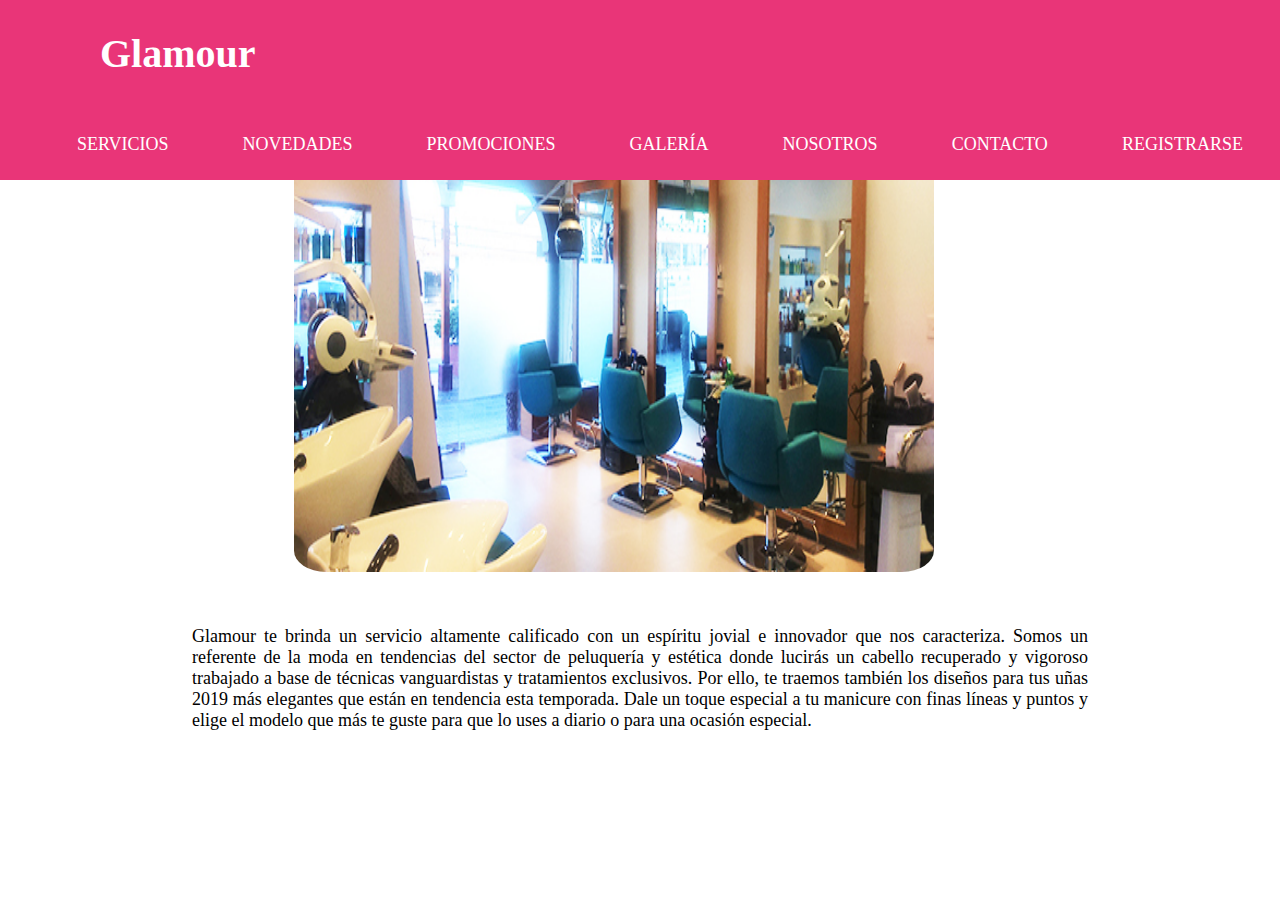
==== src/main/resources/static/Index.html @ 80c11309 "AVANCE1-INDEX_SERVICIOS" ====
<!DOCTYPE html>
<html lang="es" xmlns:th="http://www.thymeleaf.org">
    <head>
        <title>Glamour</title>
        <meta charset="UTF-8">
        <meta name="viewport" content="width=device-width, initial-scale=1.0">
        <link href="css/estilosIndex.css" rel="stylesheet" type="text/css"/>
    </head>
    <body>
        <header class="header">
            <a href="Index.html" class="logo nav-link" >Glamour</a>  
        </header>

        <nav class="nav">
            <ul class="nav-menu">
                <li class="nav-menu-item"><a class="nav-menu-link nav-link" href="Servicios.html">SERVICIOS</a></li>
                <li class="nav-menu-item"><a class="nav-menu-link nav-link" href="Novedades.html">NOVEDADES</a></li>
                <li class="nav-menu-item"><a class="nav-menu-link nav-link" href="Promociones.html">PROMOCIONES</a></li>
                <li class="nav-menu-item"><a class="nav-menu-link nav-link"  href="Galeria.html">GALERÍA</a></li>
                <li class="nav-menu-item"><a class="nav-menu-link nav-link" href="Nosotros.html">NOSOTROS</a></li>
                <li class="nav-menu-item"><a class="nav-menu-link nav-link" href="Contacto.html">CONTACTO</a></li>
                <li class="nav-menu-item"><a class="nav-menu-link nav-link" href="Registrarse.html">REGISTRARSE</a></li>
            </ul>
        </nav>

        <section class="section-imagenesIndex">
             
                <ul>

                    <li><img src="ImgIndex/2.jpg" alt="" ></li>

                    <li><img src="ImgIndex/4504-Pasos-para-abrir-un-salón-de-belleza.jpg" alt=""/></li>

                    <li><img src="ImgIndex/POS-para-salones-de-belleza.jpg" alt="" /></li>

                    <li><img src="ImgIndex/know_your_clients.png" alt="" /></li>

                    <li><img src="ImgIndex/mantenerse-seguro-en-salones-belleza.jpeg" alt=""/></li>
                </ul>

            


        </section>
        <br><!-- <br> -->
        <br><!-- comment -->
        <br>

        <section class="section-informacion">
            <div>
                <p >Glamour te brinda un servicio altamente calificado con un espíritu jovial e innovador que nos caracteriza. Somos un referente de la moda en tendencias del sector de  peluquería y estética donde lucirás un cabello recuperado y vigoroso trabajado a base de técnicas vanguardistas y tratamientos exclusivos. Por ello, te traemos también los diseños para tus uñas 2019 más elegantes que están en tendencia esta temporada. Dale un toque especial a tu manicure con finas líneas y puntos y elige el modelo que más te guste para que lo uses a diario o para una ocasión especial.</p>
            </div>
        </section>
        <br><!-- comment -->
        <br>
       <br>

    </body>
</html>
---- src/main/resources/static/css/estilosIndex.css ----
/* MENU PRINCIPAL */
* {
    margin: 0;
    box-sizing: border-box;
    font-family:cursive;
}

body {

}

.header {
    background-color: #e93578;
    height: 10%;
    position: fixed;
    top: 0;
    left: 0;
    width: 100%;
}

.nav {
    background-color: #e93578;
    position: fixed;
    top: 10%;
    left: 0%;
    height: 10%;
    width: 100%;
}

.nav-link {
    color: white;
    text-decoration: none;
}

.logo {
    font-size: 40px;
    font-weight: bold;
    margin: 0 100px;
    line-height: 12vh;
}

.nav-menu {
    display:flex;
    margin:auto;
    list-style: none;
}

.nav-menu-item {
    font-size: 18px;
    margin: 0 25px;
    line-height: 12vh;
}

.nav-menu-link {
    padding: 8px 12px;
    border-radius: 4px;
}

.nav-menu-link:hover {
    color: black;
    text-decoration: none;
}
/*INFORMACION*/
.section-informacion{
    color:black;
    font-size: 18px;
    margin: 0 15%;
    top: 70%;
    height: 40%;
    width: 70%;
    text-align: justify;
}


/*CARRUSEL*/
.section-imagenesIndex {
    width: 50%;
    margin-top: 11%;
    margin-left: 23%;
    overflow: hidden;
     border-radius:5%;
     
}

.section-imagenesIndex ul {
    width: 500%;
    display: flex;
    padding: 0%;
    animation: cambio 30s infinite;
    
}

.section-imagenesIndex li {
    list-style: none;
    width: 100%;
}

.section-imagenesIndex img {
    width: 100%;
    height: 100%;  
}


.section-imagenesIndex:hover{
     filter: saturate(130%);
   
    -webkit-box-shadow: 0px 0px 10px 10px #ff99ff;
    
}




@Keyframes cambio{
    0%{
        margin-left:0;
    }
    20%{
        margin-left:0;
    }

    20%{
        margin-left:-100%;
    }
    40%{
        margin-left:-100%;
    }

    40%{
        margin-left:-200%;
    }
    50%{
        margin-left:-200%;
    }

    50%{
        margin-left:-300%;
    }
    80%{
        margin-left:-300%;
    }

    80%{
        margin-left:-400%;
    }
    100%{
        margin-left:-400%;
    }
}
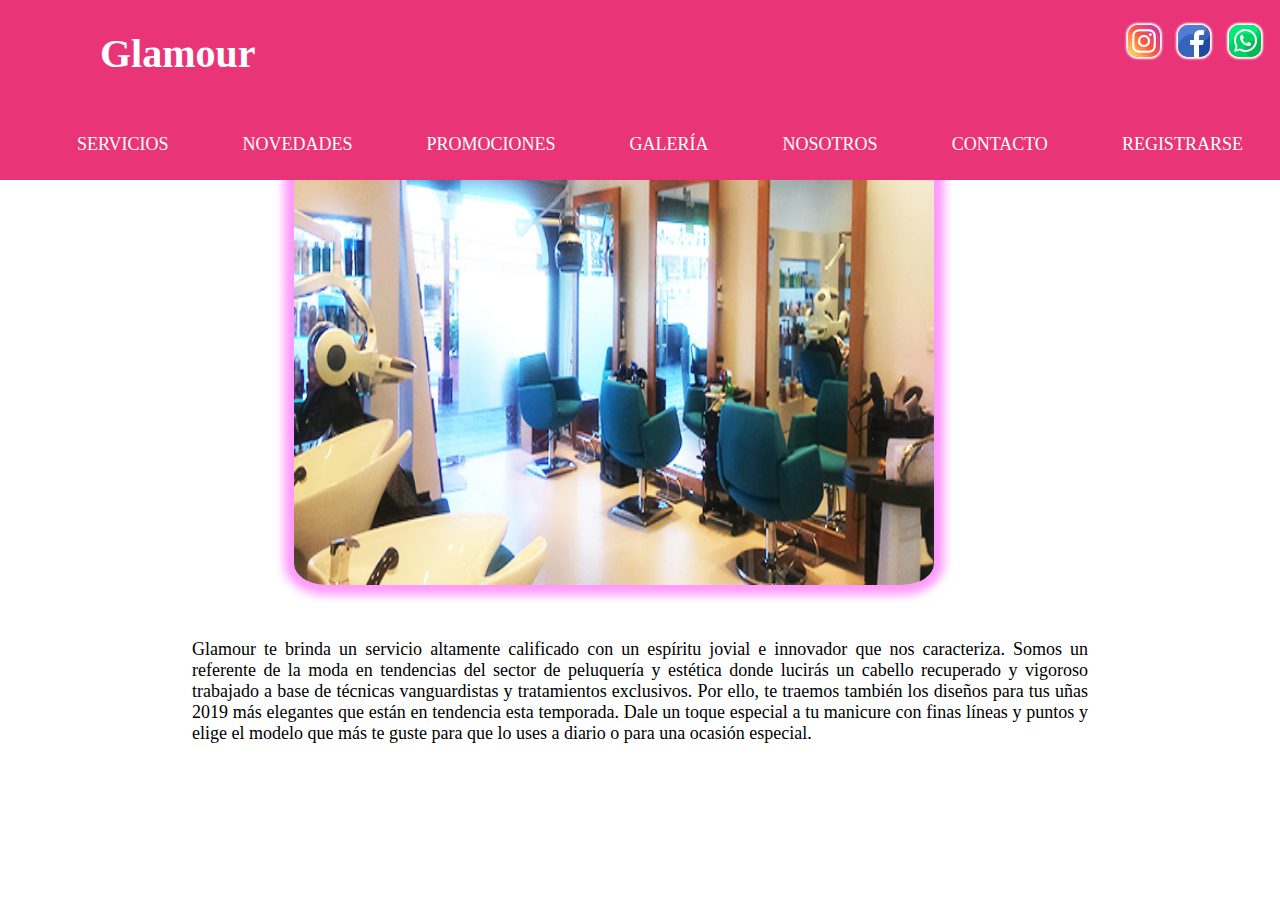
==== commit 6225d5c2: "AVANCE1-INDEX_SERVICIOS_NOVEDADES Agregué logos redes sociales a cada paginas" ====
--- a/src/main/resources/static/Index.html
+++ b/src/main/resources/static/Index.html
@@ -9,6 +9,13 @@
     <body>
         <header class="header">
             <a href="Index.html" class="logo nav-link" >Glamour</a>  
+            
+            <div id="logoFace" class="redesSociales"><img src="ImgIndex/facebook.png" alt=""/></div>
+            <div id="logoInsta" class="redesSociales"><img src="ImgIndex/instagram.png" alt=""/></div>
+            <div id="logoWhatsapp" class="redesSociales"><img src="ImgIndex/whatsapp(2)_1.png" alt=""/></div>
+
+
+            
         </header>
 
         <nav class="nav">
@@ -24,21 +31,21 @@
         </nav>
 
         <section class="section-imagenesIndex">
-             
-                <ul>
 
-                    <li><img src="ImgIndex/2.jpg" alt="" ></li>
+            <ul>
 
-                    <li><img src="ImgIndex/4504-Pasos-para-abrir-un-salón-de-belleza.jpg" alt=""/></li>
+                <li><img src="ImgIndex/2.jpg" alt="" ></li>
 
-                    <li><img src="ImgIndex/POS-para-salones-de-belleza.jpg" alt="" /></li>
+                <li><img src="ImgIndex/4504-Pasos-para-abrir-un-salón-de-belleza.jpg" alt=""/></li>
 
-                    <li><img src="ImgIndex/know_your_clients.png" alt="" /></li>
+                <li><img src="ImgIndex/POS-para-salones-de-belleza.jpg" alt="" /></li>
 
-                    <li><img src="ImgIndex/mantenerse-seguro-en-salones-belleza.jpeg" alt=""/></li>
-                </ul>
+                <li><img src="ImgIndex/know_your_clients.png" alt="" /></li>
 
-            
+                <li><img src="ImgIndex/mantenerse-seguro-en-salones-belleza.jpeg" alt=""/></li>
+            </ul>
+
+
 
 
         </section>
@@ -53,7 +60,7 @@
         </section>
         <br><!-- comment -->
         <br>
-       <br>
+        <br>
 
     </body>
 </html>
--- a/src/main/resources/static/css/estilosIndex.css
+++ b/src/main/resources/static/css/estilosIndex.css
@@ -5,8 +5,35 @@
     font-family:cursive;
 }
 
-body {
+.redesSociales{
+    position:absolute;
+    height: 32px;
+    width:32px;
+     
 
+}
+
+.redesSociales img{
+    -webkit-box-shadow: 0px 0px 2px 2px white;
+    border-radius: 10px; 
+}
+
+#logoFace{
+    top: 25px;
+    right: 70px;
+    
+}
+
+#logoInsta{
+    top: 25px;
+    right: 120px;
+    
+}
+
+#logoWhatsapp{
+    top: 25px;
+    right: 19px;
+    
 }
 
 .header {
@@ -16,6 +43,7 @@
     top: 0;
     left: 0;
     width: 100%;
+   
 }
 
 .nav {
@@ -25,6 +53,7 @@
     left: 0%;
     height: 10%;
     width: 100%;
+    z-index: 1;
 }
 
 .nav-link {
@@ -38,6 +67,8 @@
     margin: 0 100px;
     line-height: 12vh;
 }
+
+
 
 .nav-menu {
     display:flex;
@@ -75,37 +106,36 @@
 /*CARRUSEL*/
 .section-imagenesIndex {
     width: 50%;
-    margin-top: 11%;
+    margin-top: 12%;
     margin-left: 23%;
     overflow: hidden;
-     border-radius:5%;
-     
+    border-radius:5%;
+    -webkit-box-shadow: 0px 0px 10px 10px #ff99ff;
 }
 
 .section-imagenesIndex ul {
     width: 500%;
     display: flex;
-    padding: 0%;
+    padding: 0;
     animation: cambio 30s infinite;
-    
+    -webkit-box-shadow: 0px 0px 10px 10px #ff99ff;
 }
 
 .section-imagenesIndex li {
     list-style: none;
     width: 100%;
+
 }
 
 .section-imagenesIndex img {
     width: 100%;
-    height: 100%;  
+    height: 100%;
+
 }
 
 
 .section-imagenesIndex:hover{
-     filter: saturate(130%);
-   
-    -webkit-box-shadow: 0px 0px 10px 10px #ff99ff;
-    
+    filter: saturate(130%);
 }
 
 
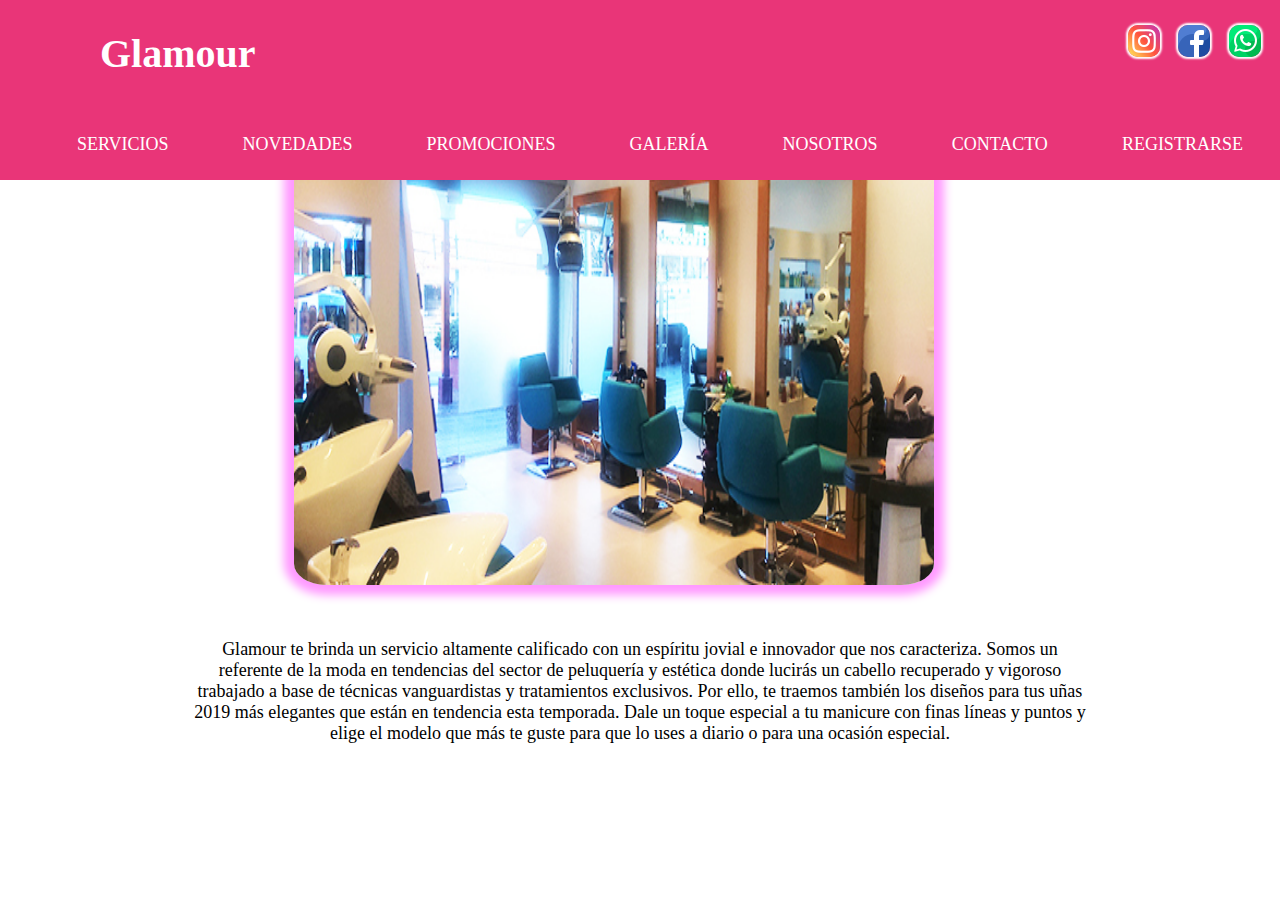
==== commit 6fab55c4: "Arreglo de CSS y comienzo de página promociones" ====
--- a/src/main/resources/static/Index.html
+++ b/src/main/resources/static/Index.html
@@ -9,29 +9,25 @@
     <body>
         <header class="header">
             <a href="Index.html" class="logo nav-link" >Glamour</a>  
-            
+
             <div id="logoFace" class="redesSociales"><img src="ImgIndex/facebook.png" alt=""/></div>
             <div id="logoInsta" class="redesSociales"><img src="ImgIndex/instagram.png" alt=""/></div>
             <div id="logoWhatsapp" class="redesSociales"><img src="ImgIndex/whatsapp(2)_1.png" alt=""/></div>
 
-
-            
+            <nav class="nav">
+                <ul class="nav-menu">
+                    <li class="nav-menu-item"><a class="nav-menu-link nav-link" href="Servicios.html">SERVICIOS</a></li>
+                    <li class="nav-menu-item"><a class="nav-menu-link nav-link" href="Novedades.html">NOVEDADES</a></li>
+                    <li class="nav-menu-item"><a class="nav-menu-link nav-link" href="Promociones.html">PROMOCIONES</a></li>
+                    <li class="nav-menu-item"><a class="nav-menu-link nav-link"  href="Galeria.html">GALERÍA</a></li>
+                    <li class="nav-menu-item"><a class="nav-menu-link nav-link" href="Nosotros.html">NOSOTROS</a></li>
+                    <li class="nav-menu-item"><a class="nav-menu-link nav-link" href="Contacto.html">CONTACTO</a></li>
+                    <li class="nav-menu-item"><a class="nav-menu-link nav-link" href="Registrarse.html">REGISTRARSE</a></li>
+                </ul>
+            </nav>
         </header>
 
-        <nav class="nav">
-            <ul class="nav-menu">
-                <li class="nav-menu-item"><a class="nav-menu-link nav-link" href="Servicios.html">SERVICIOS</a></li>
-                <li class="nav-menu-item"><a class="nav-menu-link nav-link" href="Novedades.html">NOVEDADES</a></li>
-                <li class="nav-menu-item"><a class="nav-menu-link nav-link" href="Promociones.html">PROMOCIONES</a></li>
-                <li class="nav-menu-item"><a class="nav-menu-link nav-link"  href="Galeria.html">GALERÍA</a></li>
-                <li class="nav-menu-item"><a class="nav-menu-link nav-link" href="Nosotros.html">NOSOTROS</a></li>
-                <li class="nav-menu-item"><a class="nav-menu-link nav-link" href="Contacto.html">CONTACTO</a></li>
-                <li class="nav-menu-item"><a class="nav-menu-link nav-link" href="Registrarse.html">REGISTRARSE</a></li>
-            </ul>
-        </nav>
-
         <section class="section-imagenesIndex">
-
             <ul>
 
                 <li><img src="ImgIndex/2.jpg" alt="" ></li>
@@ -44,13 +40,9 @@
 
                 <li><img src="ImgIndex/mantenerse-seguro-en-salones-belleza.jpeg" alt=""/></li>
             </ul>
-
-
-
-
         </section>
-        <br><!-- <br> -->
-        <br><!-- comment -->
+        <br>
+        <br>
         <br>
 
         <section class="section-informacion">
@@ -58,7 +50,7 @@
                 <p >Glamour te brinda un servicio altamente calificado con un espíritu jovial e innovador que nos caracteriza. Somos un referente de la moda en tendencias del sector de  peluquería y estética donde lucirás un cabello recuperado y vigoroso trabajado a base de técnicas vanguardistas y tratamientos exclusivos. Por ello, te traemos también los diseños para tus uñas 2019 más elegantes que están en tendencia esta temporada. Dale un toque especial a tu manicure con finas líneas y puntos y elige el modelo que más te guste para que lo uses a diario o para una ocasión especial.</p>
             </div>
         </section>
-        <br><!-- comment -->
+        <br>
         <br>
         <br>
 
--- a/src/main/resources/static/css/estilosIndex.css
+++ b/src/main/resources/static/css/estilosIndex.css
@@ -2,15 +2,13 @@
 * {
     margin: 0;
     box-sizing: border-box;
-    font-family:cursive;
+    font-family:"Times New Roman";
 }
 
 .redesSociales{
     position:absolute;
     height: 32px;
     width:32px;
-     
-
 }
 
 .redesSociales img{
@@ -99,7 +97,7 @@
     top: 70%;
     height: 40%;
     width: 70%;
-    text-align: justify;
+    text-align: center;
 }
 
 
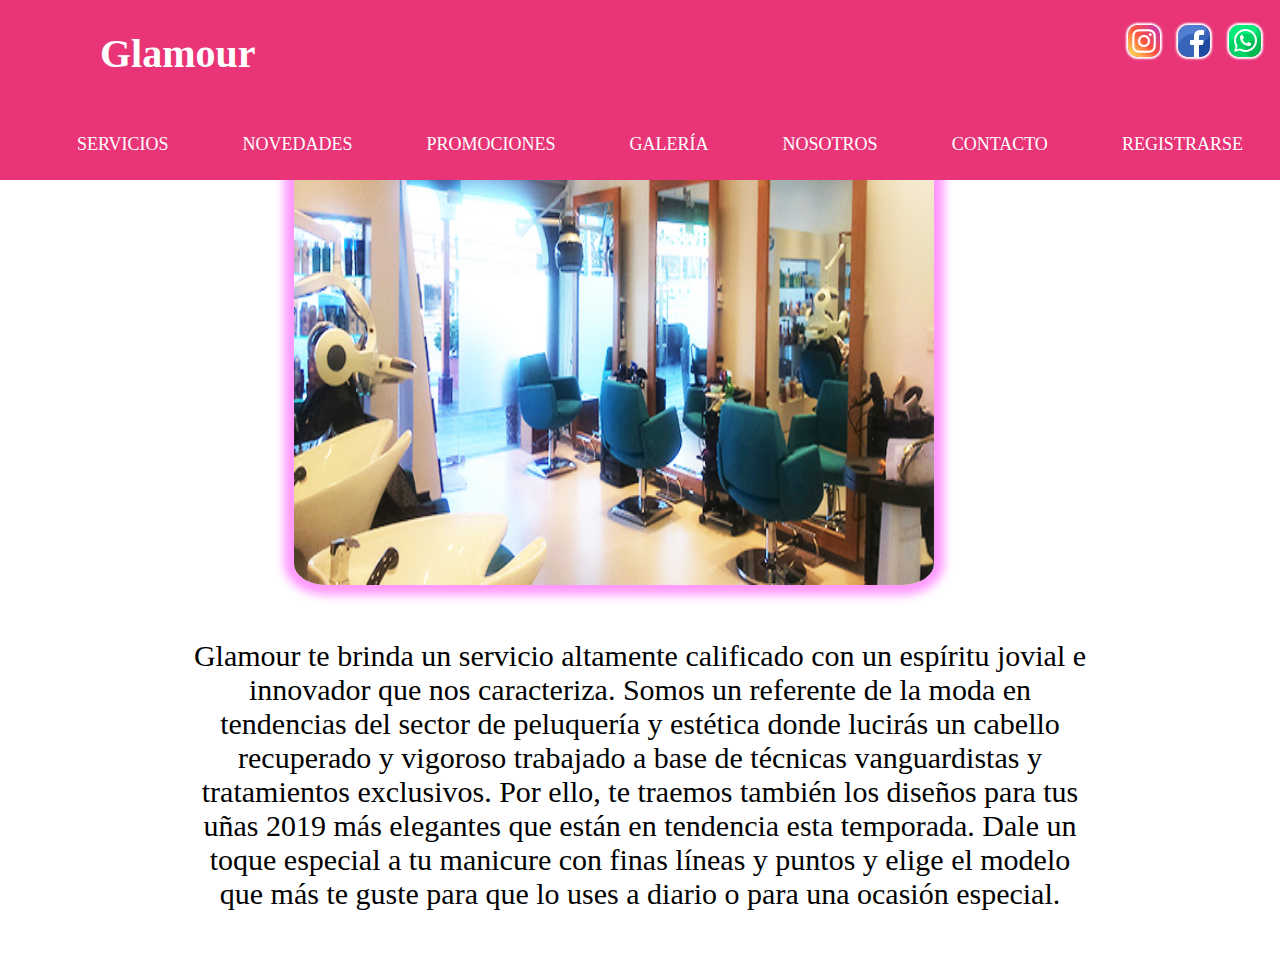
==== commit 2baed3b8: "Páginas de Nosotros, Promociones y Registrarse listos" ====
--- a/src/main/resources/static/Index.html
+++ b/src/main/resources/static/Index.html
@@ -5,6 +5,7 @@
         <meta charset="UTF-8">
         <meta name="viewport" content="width=device-width, initial-scale=1.0">
         <link href="css/estilosIndex.css" rel="stylesheet" type="text/css"/>
+        
     </head>
     <body>
         <header class="header">
--- a/src/main/resources/static/css/estilosIndex.css
+++ b/src/main/resources/static/css/estilosIndex.css
@@ -66,8 +66,6 @@
     line-height: 12vh;
 }
 
-
-
 .nav-menu {
     display:flex;
     margin:auto;
@@ -92,7 +90,7 @@
 /*INFORMACION*/
 .section-informacion{
     color:black;
-    font-size: 18px;
+    font-size: 30px;
     margin: 0 15%;
     top: 70%;
     height: 40%;
@@ -122,22 +120,16 @@
 .section-imagenesIndex li {
     list-style: none;
     width: 100%;
-
 }
 
 .section-imagenesIndex img {
     width: 100%;
     height: 100%;
-
-}
-
+}
 
 .section-imagenesIndex:hover{
     filter: saturate(130%);
 }
-
-
-
 
 @Keyframes cambio{
     0%{
@@ -174,4 +166,48 @@
     100%{
         margin-left:-400%;
     }
+}
+
+#contenido {
+    position: absolute;
+    top: 20%;
+    height: 81%;
+    width: 100%;
+    color: black;
+    padding: 10px;
+    text-align: center;
+    font-size: 30px;
+}
+
+#barraLateral {
+    position: absolute;
+    top: 20%;
+    left: 0;
+    height: 81%;
+    width: 20%;
+    padding: 15px;
+}
+
+#barraLateral1 {
+    position: absolute;
+    top: 20%;
+    right: 0;
+    height: 81%;
+    width: 20%;
+    padding: 15px;
+    display: block;
+}
+
+#barraLateral1 {
+    text-align: center;
+}
+
+#contenidoNos {
+    position: absolute;
+    top: 20%;
+    left: 20%;
+    right: 20%;
+    height: 81%;
+    overflow: auto;
+    padding: 10px;
 }